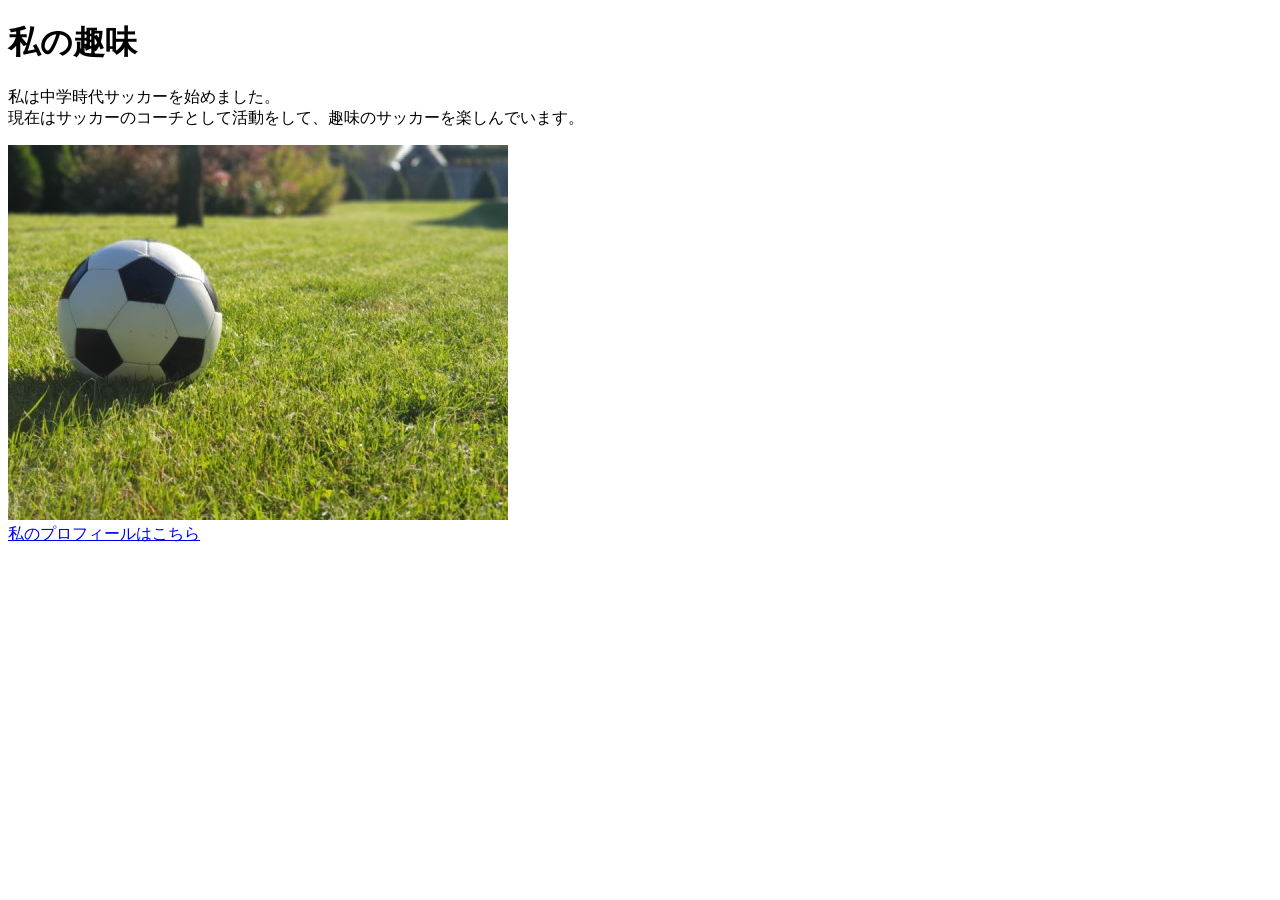
==== kadai_005/html/kadai_005.html @ 84d9f57a "Add files via upload" ====
<!DOCTYPE html>
<html>
<head>
    <title>5章課題</title>
    <meta name="destcription" content="このページは５章の課題です。">
    <meta charset="UTF-8">
</head>
<body>
    <h1>私の趣味</h1>
    <p>私は中学時代サッカーを始めました。<br>
     現在はサッカーのコーチとして活動をして、趣味のサッカーを楽しんでいます。
    </p>
    <img src="../images/sample.jpg" alt="サッカーボール">
    <br>
    <a href="https://x.com/samuraijuku">私のプロフィールはこちら</a>
</body>
</html>
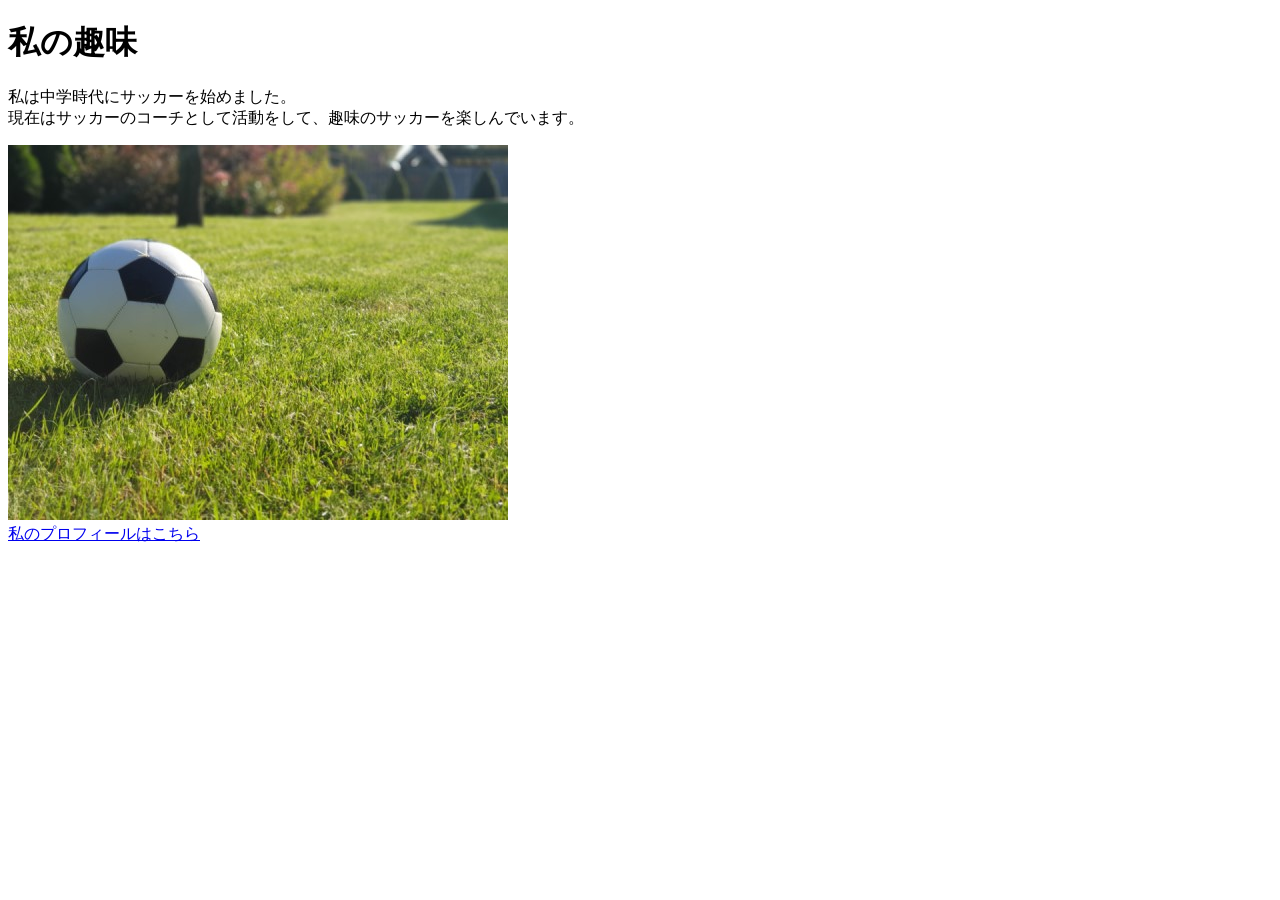
==== commit 1fa88ad2: "Fix HTML meta tag and enhance content Corrected the spelling of 'description' and improved sentence " ====
--- a/kadai_005/html/kadai_005.html
+++ b/kadai_005/html/kadai_005.html
@@ -2,16 +2,16 @@
 <html>
 <head>
     <title>5章課題</title>
-    <meta name="destcription" content="このページは５章の課題です。">
+    <meta name="description" content="このページは５章の課題です。">
     <meta charset="UTF-8">
 </head>
 <body>
     <h1>私の趣味</h1>
-    <p>私は中学時代サッカーを始めました。<br>
+    <p>私は中学時代にサッカーを始めました。<br>
      現在はサッカーのコーチとして活動をして、趣味のサッカーを楽しんでいます。
     </p>
     <img src="../images/sample.jpg" alt="サッカーボール">
     <br>
     <a href="https://x.com/samuraijuku">私のプロフィールはこちら</a>
 </body>
-</html>+</html>
